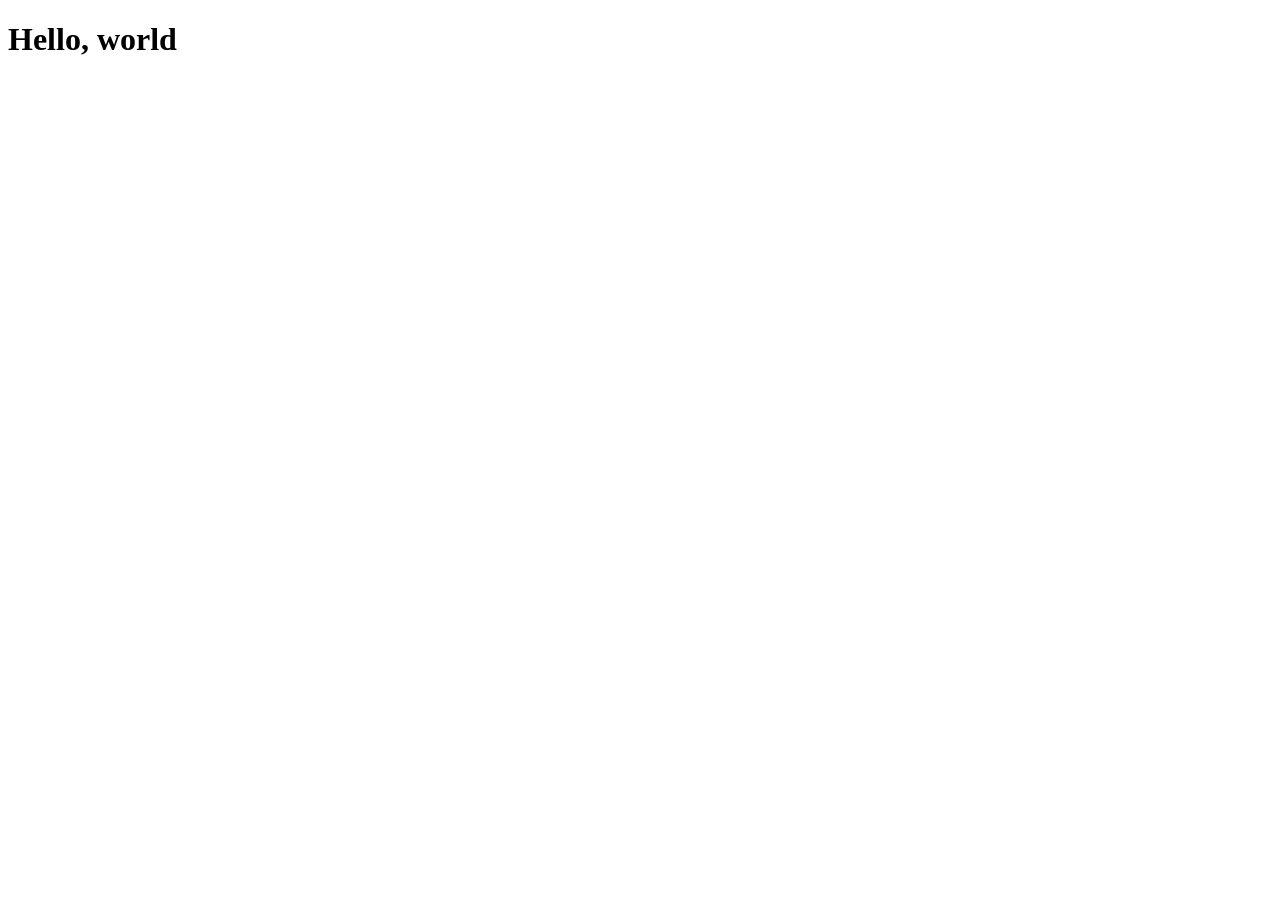
==== index.html @ 65003005 "index.html" ====
<!DOCTYPE html>
<html lang="en">
<head>
  <meta charset="UTF-8">
  <title>My Website</title>
  <meta name="viewport" content="width=device-width, initial-scale=1.0">
  <link rel="stylesheet" href="style.css">
</head>
<body>
  <h1>Hello, world</h1>
</body>
</html>
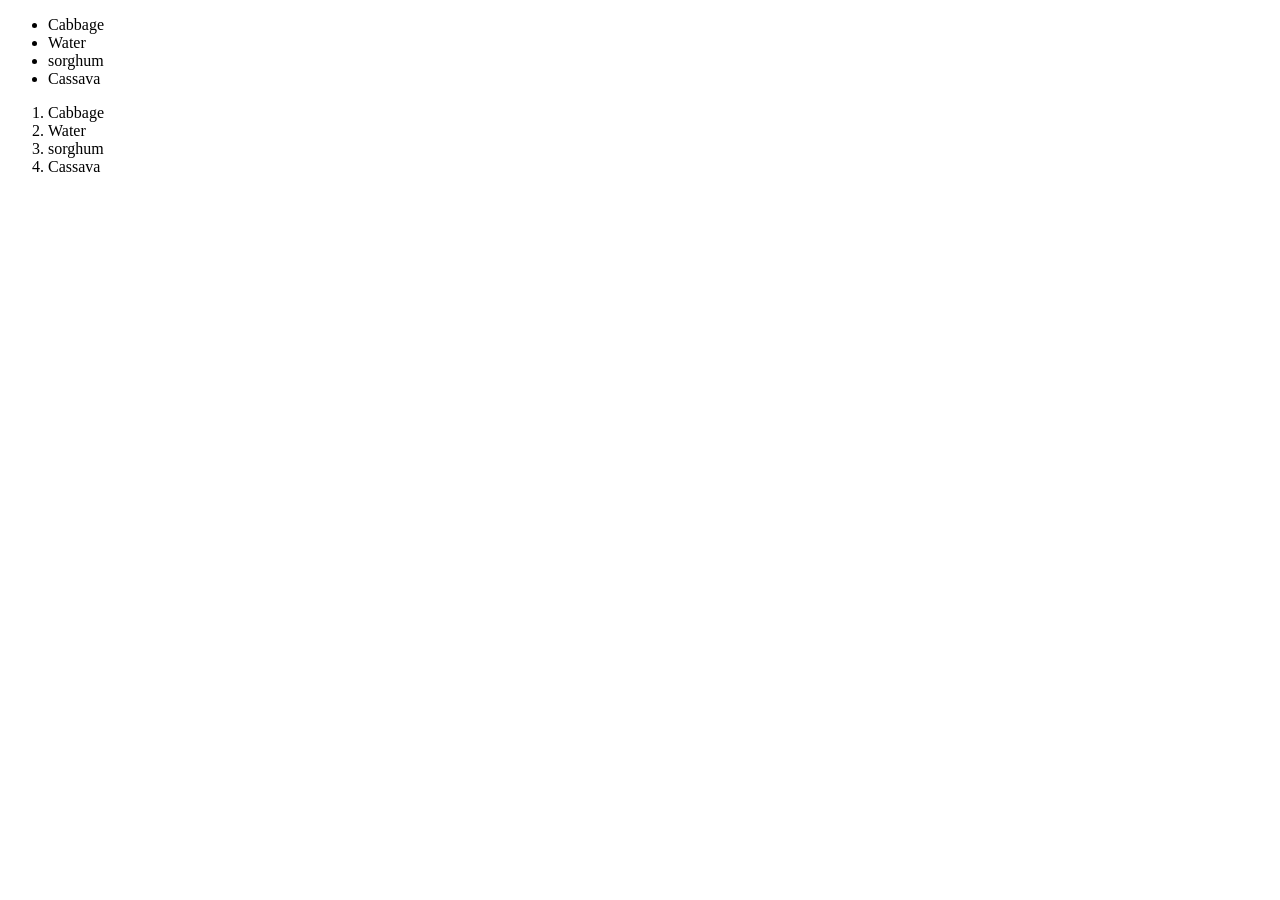
==== commit 23d72e66: "Add ingredients and method sections" ====
--- a/index.html
+++ b/index.html
@@ -1,12 +1,24 @@
 <!DOCTYPE html>
 <html lang="en">
+
 <head>
-  <meta charset="UTF-8">
-  <title>My Website</title>
-  <meta name="viewport" content="width=device-width, initial-scale=1.0">
-  <link rel="stylesheet" href="style.css">
+    <meta charset="UTF-8">
+    <meta name="viewport" content="width=device-width, initial-scale=1.0">
+    <title>Document</title>
 </head>
+
 <body>
-  <h1>Hello, world</h1>
+    <ul>
+        <li>Cabbage</li>
+        <li>Water</li>
+        <li>sorghum</li>
+        <li>Cassava</li>
+    </ul>
+    <ol>
+        <li>Cabbage</li>
+        <li>Water</li>
+        <li>sorghum</li>
+        <li>Cassava</li>
+    </ol>
 </body>
 </html>
